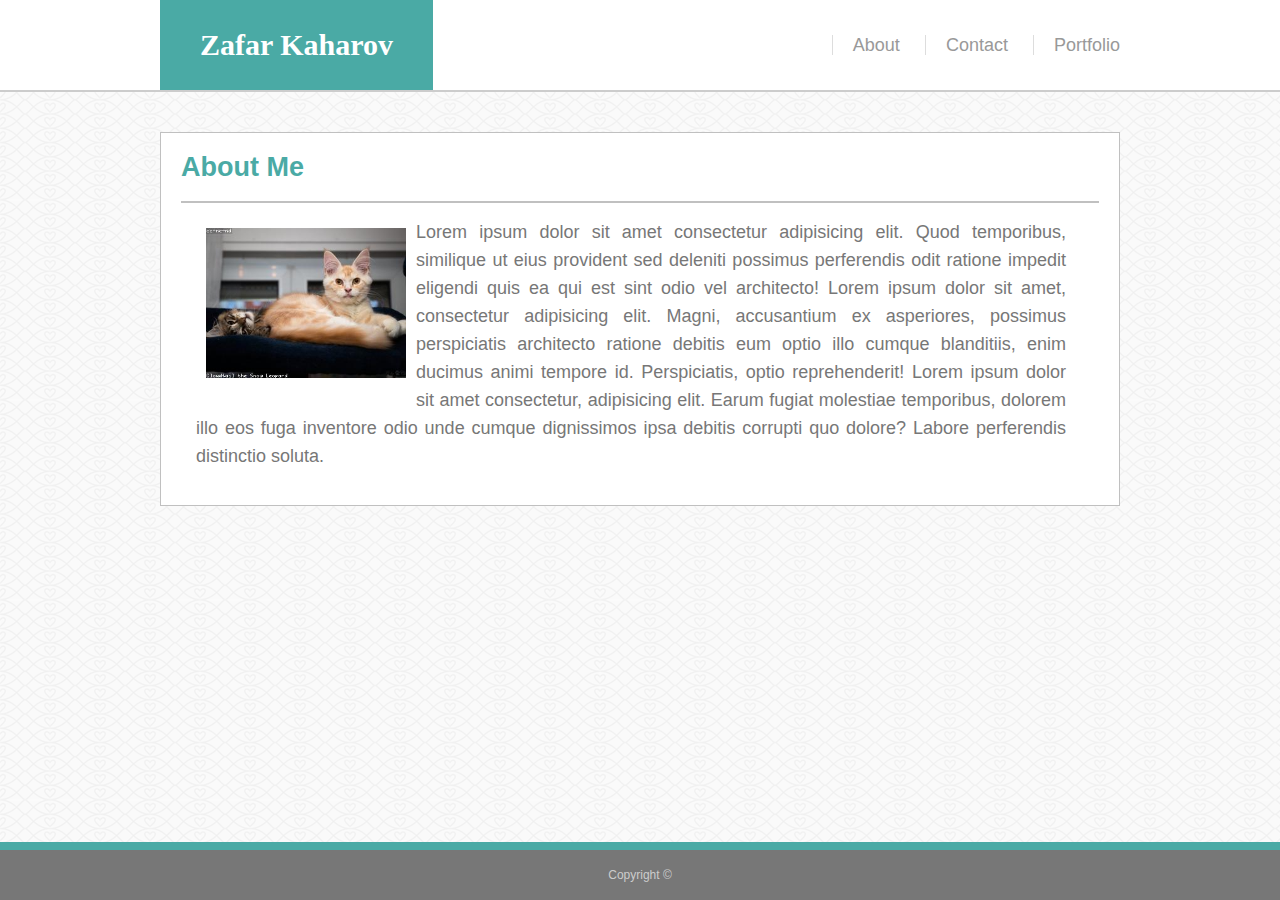
==== index.html @ 88c14bb4 "modified index.html, contact.html and added some styles" ====
<!DOCTYPE html>
<html lang="en">

<head>
    <meta charset="UTF-8">
    <meta http-equiv="X-UA-Compatible" content="IE=edge">
    <meta name="viewport" content="width=device-width, initial-scale=1.0">
    <title>Basic Portfolio</title>
    <link rel="stylesheet" type="text/css" href="./assets/css/style.css">
</head>

<body>
    <header>
        <div class="wrapper">
            <a href="#" id="logo">Zafar Kaharov</a>
            <nav>
                <ul>
                    <li><a href="index.html">About</a></li>
                    <li><a href="contact.html" target="_blank">Contact</a></li>
                    <li><a href="portfolio.html" target="_blank">Portfolio</a></li>
                </ul>
            </nav>
        </div>
    </header>
    <main>
        <div id="container" class="wrapper">
            <h2>About Me</h2>
            <div class="content">
                
                <p class="about-me"><img src="./assets/images/kitten.jpg" alt="Cat image" class="image">Lorem ipsum dolor sit amet consectetur adipisicing elit.
                    Quod temporibus, similique ut eius provident sed deleniti possimus perferendis
                    odit ratione impedit eligendi quis ea qui est sint odio vel architecto!
                    Lorem ipsum dolor sit amet, consectetur adipisicing elit. Magni, accusantium ex asperiores,
                    possimus perspiciatis architecto ratione debitis eum optio illo cumque blanditiis,
                    enim ducimus animi tempore id. Perspiciatis, optio reprehenderit!
                    Lorem ipsum dolor sit amet consectetur, adipisicing elit. Earum fugiat molestiae temporibus, 
                    dolorem illo eos fuga inventore odio unde cumque dignissimos ipsa debitis corrupti quo dolore? 
                    Labore perferendis distinctio soluta.
                </p>
            </div>

        </div>
    </main>
    <footer>
        <p>Copyright &copy;</p>
    </footer>

</body>

</html>
---- assets/css/style.css ----
* {
    box-sizing: border-box;
    margin: 0;
    padding: 0;
}

body {
    background-image: url("../images/background.png");
	background-repeat: repeat;
	font-family: Arial, Helvetica, sans-serif;
	font-size: 18px;
	color: #777;
	line-height: 28px;
}

header {
    background-color: #fff;
    margin-bottom: 40px;
    border-bottom: 2px solid #ccc;
}

nav {
    float: right;
}

nav ul {
    display: block;
}

nav ul li {
    display: inline;
    line-height: 90px;
}

nav ul li a {
    text-decoration: none;
    color: #999;
	margin-left: 20px;
	line-height: 22px;
	padding-left: 20px;
	border-left: 1px solid #ddd;
}

nav ul li:first-child {
    border-left: 0;
}

#logo {
    float: left;
    display: block;
    background-color: #4aaaa5;
    color: #fff;
    padding: 0 40px;
    font-size: 30px;
    font-family: Georgia, 'Times New Roman', Times, serif;
    font-weight: 900;
    text-decoration: none;
    line-height: 90px;
}

h2 {
    color: #4aaaa5;
    padding-bottom: 20px;
}

.wrapper {
    width: 960px;
	margin: 0 auto;
	clear: both;
	overflow: hidden;
    background-color: #fff;
}

#container {
    border: 1px solid silver;
    padding: 20px;
}

.content {
    border-top: 2px solid silver;
}

.image, .about-me {
    float: left;
}

.image {
    width: 200px;
    margin: 10px;
}

.about-me {
    width: 900px;
    text-align: justify;
    padding: 15px;
}

footer {
	text-align: center;
	background-color: #777;
	color: #ccc;
	line-height: 50px;
	margin-top: 40px;
	border-top: 8px solid #4aaaa5;
	font-size: 12px;
    position: fixed;
    left: 0;
    bottom: 0;
     width: 100%;
}
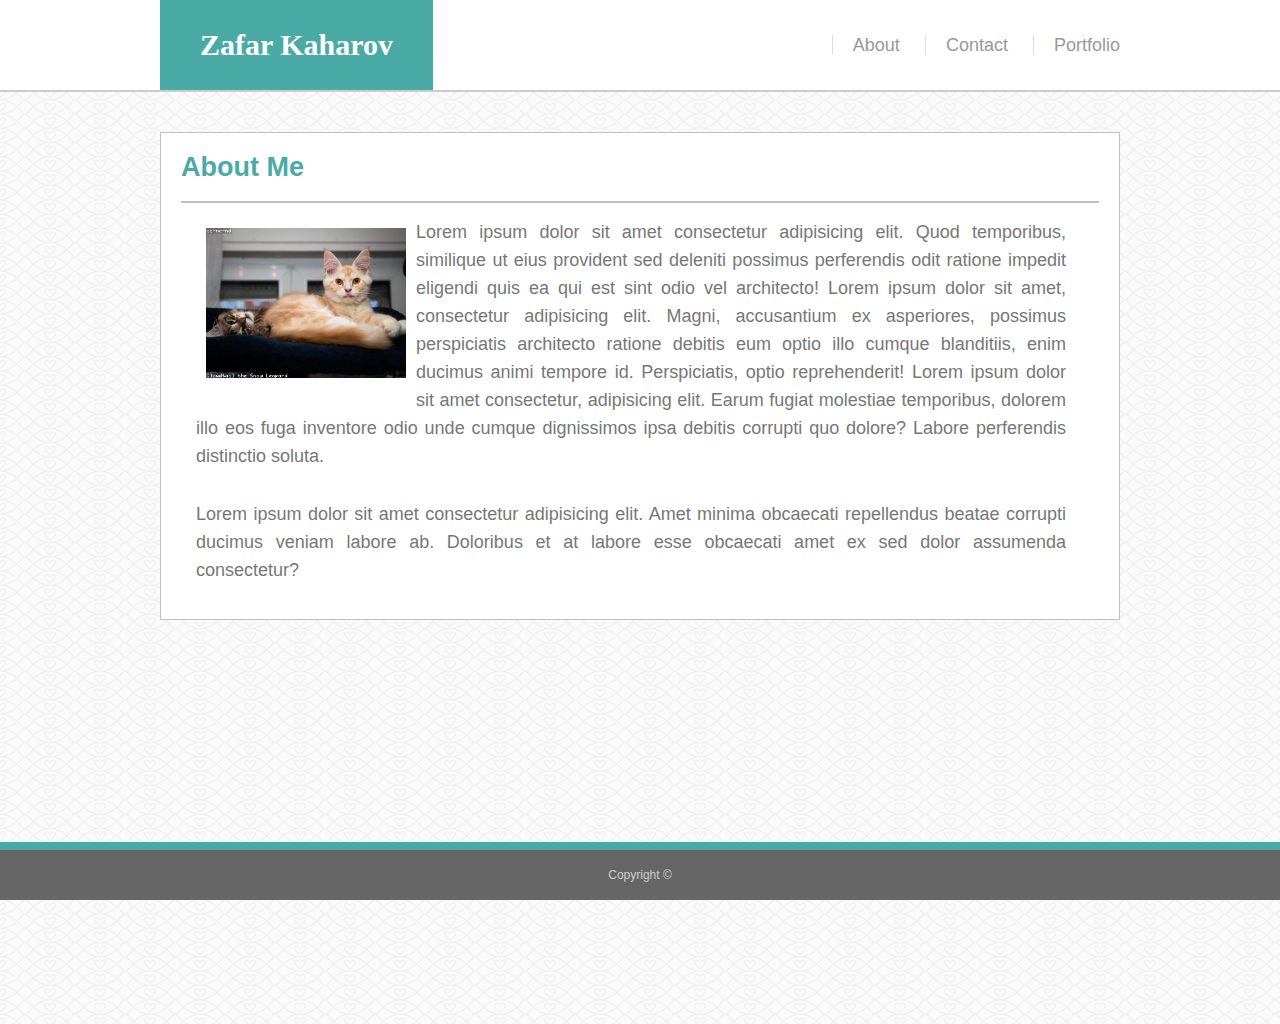
==== commit b846ee83: "modified index.html, portfolio.html and contact.html. Added styling to all files" ====
--- a/index.html
+++ b/index.html
@@ -12,12 +12,12 @@
 <body>
     <header>
         <div class="wrapper">
-            <a href="#" id="logo">Zafar Kaharov</a>
+            <a href="index.html" id="logo">Zafar Kaharov</a>
             <nav>
                 <ul>
                     <li><a href="index.html">About</a></li>
-                    <li><a href="contact.html" target="_blank">Contact</a></li>
-                    <li><a href="portfolio.html" target="_blank">Portfolio</a></li>
+                    <li><a href="contact.html">Contact</a></li>
+                    <li><a href="portfolio.html">Portfolio</a></li>
                 </ul>
             </nav>
         </div>
@@ -27,7 +27,8 @@
             <h2>About Me</h2>
             <div class="content">
                 
-                <p class="about-me"><img src="./assets/images/kitten.jpg" alt="Cat image" class="image">Lorem ipsum dolor sit amet consectetur adipisicing elit.
+                <p class="about-me"><img src="./assets/images/kitten.jpg" alt="Cat image" class="portrait">
+                    Lorem ipsum dolor sit amet consectetur adipisicing elit.
                     Quod temporibus, similique ut eius provident sed deleniti possimus perferendis
                     odit ratione impedit eligendi quis ea qui est sint odio vel architecto!
                     Lorem ipsum dolor sit amet, consectetur adipisicing elit. Magni, accusantium ex asperiores,
@@ -36,6 +37,10 @@
                     Lorem ipsum dolor sit amet consectetur, adipisicing elit. Earum fugiat molestiae temporibus, 
                     dolorem illo eos fuga inventore odio unde cumque dignissimos ipsa debitis corrupti quo dolore? 
                     Labore perferendis distinctio soluta.
+                </p>
+                <p class="about-me">Lorem ipsum dolor sit amet consectetur adipisicing elit. Amet minima obcaecati repellendus 
+                    beatae corrupti ducimus veniam labore ab. Doloribus et at labore esse obcaecati amet ex sed
+                     dolor assumenda consectetur?
                 </p>
             </div>
 
--- a/assets/css/style.css
+++ b/assets/css/style.css
@@ -1,3 +1,4 @@
+/* Common style for all pages */
 * {
     box-sizing: border-box;
     margin: 0;
@@ -11,6 +12,7 @@
 	font-size: 18px;
 	color: #777;
 	line-height: 28px;
+    height: 1024px;
 }
 
 header {
@@ -71,20 +73,23 @@
     background-color: #fff;
 }
 
+/* Style for Main page */
 #container {
     border: 1px solid silver;
     padding: 20px;
+    height: 70%;
 }
 
 .content {
     border-top: 2px solid silver;
+    margin: 0;
 }
 
-.image, .about-me {
+.portrait, .about-me {
     float: left;
 }
 
-.image {
+.portrait {
     width: 200px;
     margin: 10px;
 }
@@ -97,7 +102,7 @@
 
 footer {
 	text-align: center;
-	background-color: #777;
+	background-color: #666;
 	color: #ccc;
 	line-height: 50px;
 	margin-top: 40px;
@@ -106,5 +111,74 @@
     position: fixed;
     left: 0;
     bottom: 0;
-     width: 100%;
+    width: 100%;
+}
+
+/* Style for Contact Page */
+
+label {
+    display: block;
+    width: 100%;
+    margin-top: 5px;
+    margin-bottom: -20px;
+}
+
+input {
+    display: block;
+    width: 100%;
+    height: 35px;
+    padding: 0 10px;
+    margin-top: 0;
+    font-size: 14px;
+    border: 1px solid #ddd;
+}
+
+textarea {
+    display: block;
+    width: 100%;
+    height: 200px;
+    padding: 0 10px;
+    font-size: 14px;
+    border: 1px solid #ddd;
+}
+
+button {
+    padding: 10px 30px;
+    font-size: 18px;
+    color: #fff;
+    cursor: pointer;
+    background: #4aaaa5;
+    border: 0 none;
+    margin-top: 10px;
+}
+
+  /* Style for Portfolio */
+
+.portfolio {
+    position: relative;
+    float: left;
+    width: 280px;
+    margin: 20px 0 25px;
+    margin-right: 30px;
+}
+
+.image {
+    width: 100%;
+    border: 0 none;
+}
+
+.portfolio h3 {
+    position: absolute;
+    bottom: 20px;
+    width: 100%;
+    padding: 15px;
+    margin-bottom: 0;
+    font-weight: 300;
+    line-height: 30px;
+    color: #fff;
+    text-align: center;
+    background: #4aaaa5;
+    border-bottom: 0;
+    font-family: "Georgia";
+    font-size: 22px;
 }